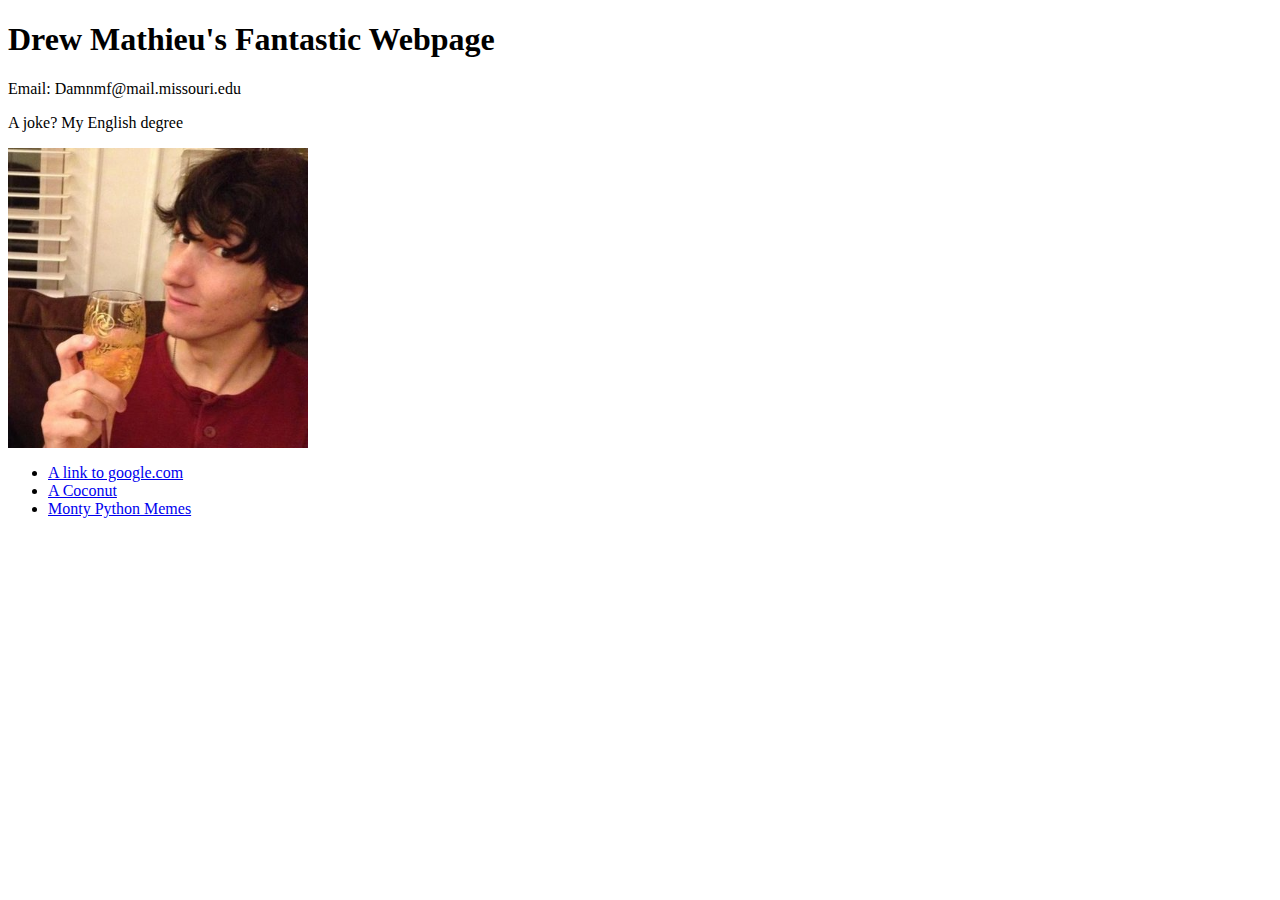
==== index0.html @ a5341af1 "Added links and a picture of myself" ====
<!DOCTYPE html PUBLIC "-//W3C//DTD XHTML 1.0 Transitional//EN"
   "http://www.w3.org/TR/xhtml1/DTD/xhtml1-transitional.dtd">

<html xmlns="http://www.w3.org/1999/xhtml">

<head>
	<title>	Homework Assignment </title>
	<meta http-equiv="content-type"
		content="text/html;charset=utf-8" />
</head>

<body>
  <h1>Drew Mathieu's Fantastic Webpage</h1>
  <p> Email: Damnmf@mail.missouri.edu </p>
	<p> A joke? My English degree</p>
  <a href="mailto:damnmf@mail.missouri.edu"><img src="batman.jpg" alt="A photo of Batman slapping Robin" width="300px"/></a>

  <ul>
    <li>
      <a href="google.com">A link to google.com</a>
    </li>
    <li> <a href="https://en.wikipedia.org/wiki/Coconut">A Coconut</a> </li>
    <li> <a href="http://knowyourmeme.com/memes/people/monty-python">Monty Python Memes </a> </li>
  </ul>


</body>








</html>
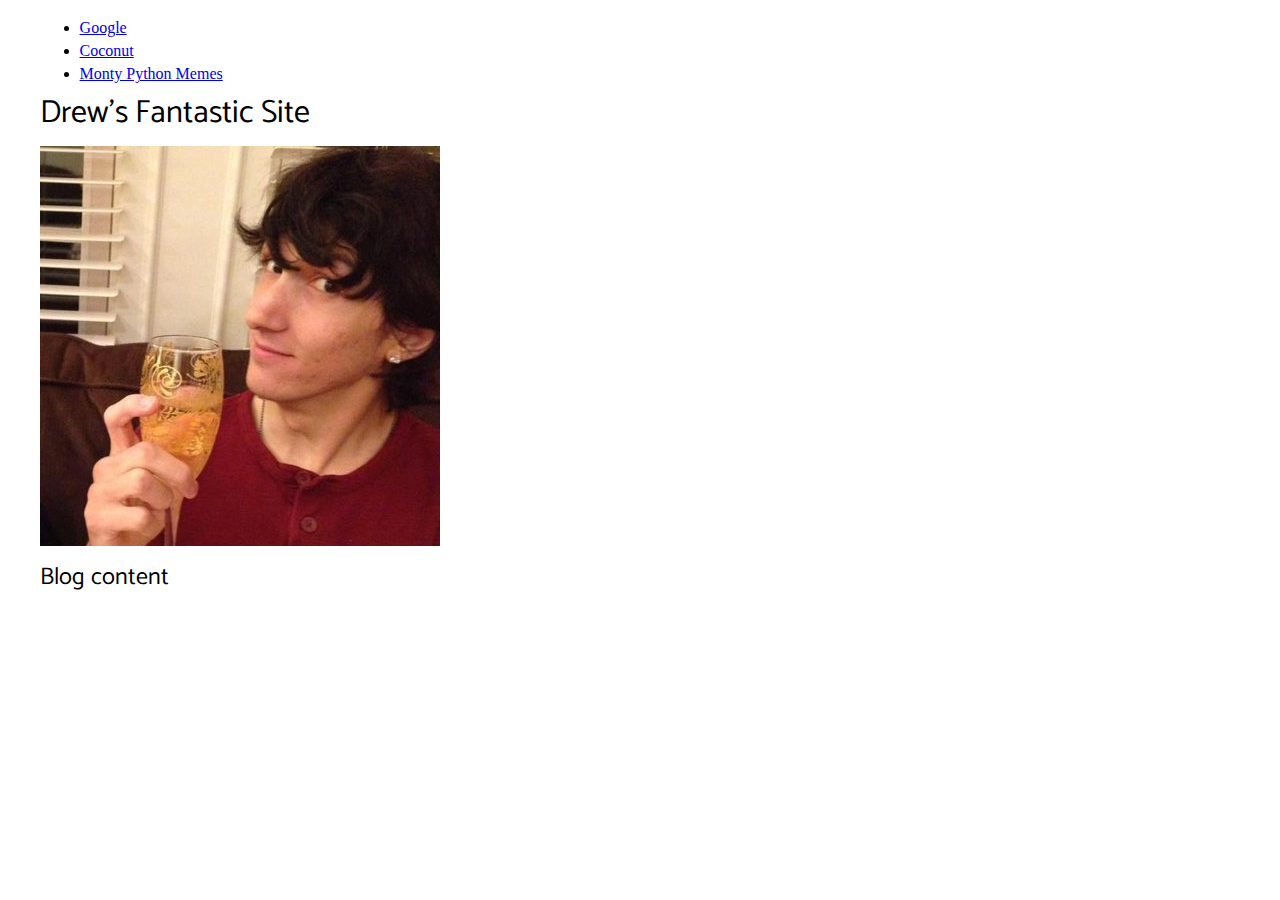
==== commit 99d2f2e5: "Main index is now index0 + changes to css" ====
--- a/index0.html
+++ b/index0.html
@@ -4,26 +4,43 @@
 <html xmlns="http://www.w3.org/1999/xhtml">
 
 <head>
-	<title>	Homework Assignment </title>
-	<meta http-equiv="content-type"
-		content="text/html;charset=utf-8" />
+	<title>	Homework </title>
+		<meta http-equiv="content-type" content="text/html;charset=utf-8" />
+		<meta name="viewport" content="width=device-width, initial-scale=1">
+	  <link rel="stylesheet" type="text/css" href="style.css"/>
+    <link href="https://fonts.googleapis.com/css?family=Catamaran|Roboto+Slab|Source+Sans+Pro" rel="stylesheet"/>
 </head>
 
 <body>
-  <h1>Drew Mathieu's Fantastic Webpage</h1>
-  <p> Email: Damnmf@mail.missouri.edu </p>
-	<p> A joke? My English degree</p>
-  <a href="mailto:damnmf@mail.missouri.edu"><img src="batman.jpg" alt="A photo of Batman slapping Robin" width="300px"/></a>
-
-  <ul>
-    <li>
-      <a href="google.com">A link to google.com</a>
-    </li>
-    <li> <a href="https://en.wikipedia.org/wiki/Coconut">A Coconut</a> </li>
-    <li> <a href="http://knowyourmeme.com/memes/people/monty-python">Monty Python Memes </a> </li>
-  </ul>
+  <div id="container">
+    <nav>
+      <ul>
+        <li> <a href="https://google.com">Google</a> </li>
+        <li> <a href="https://en.wikipedia.org/wiki/Coconut">Coconut</a> </li>
+        <li> <a href="http://knowyourmeme.com/memes/people/monty-python">Monty Python Memes </a> </li>
+      </ul>
+    </nav>
+    <header class="title">
+      <h1> Drew's Fantastic Site </h1>
+      <a href="drewreviewblog.wordpress.com"><img class="logo" src="batman.jpg"
+alt="a picture of Drew" /></a>
+    </header>
+      <h2> Blog content </h2>
+      <article>
+      <header class="authorbox">
 
 
+        
+      </header>
+
+
+
+
+
+
+
+
+  </div>
 </body>
 
 
--- a/style.css
+++ b/style.css
@@ -0,0 +1,36 @@
+html {
+  box-sizing: border-box;
+}
+*, *:before, *:after {
+  box-sizing: inherit;
+}
+
+body {
+    line-height: 1.45em;
+}
+
+#container {
+    width: 95%;
+    margin: 0 auto;
+}
+
+h1, h2, h3, h4, h5, h6 {
+    font-family: "Catamaran", Helvetica, Arial, sans-serif;
+    font-weight: 400;
+}
+
+h1 {
+    font-size: 2em;
+    margin-top: 0.5em;
+}
+
+h2 {
+    font-size: 1.5em;
+    margin-bottom: 0.8em;
+}
+
+p {
+    font-family: "Catamaran", Georgia, serif;
+    font-size: 1em;
+    margin-bottom: 0.8em;
+}
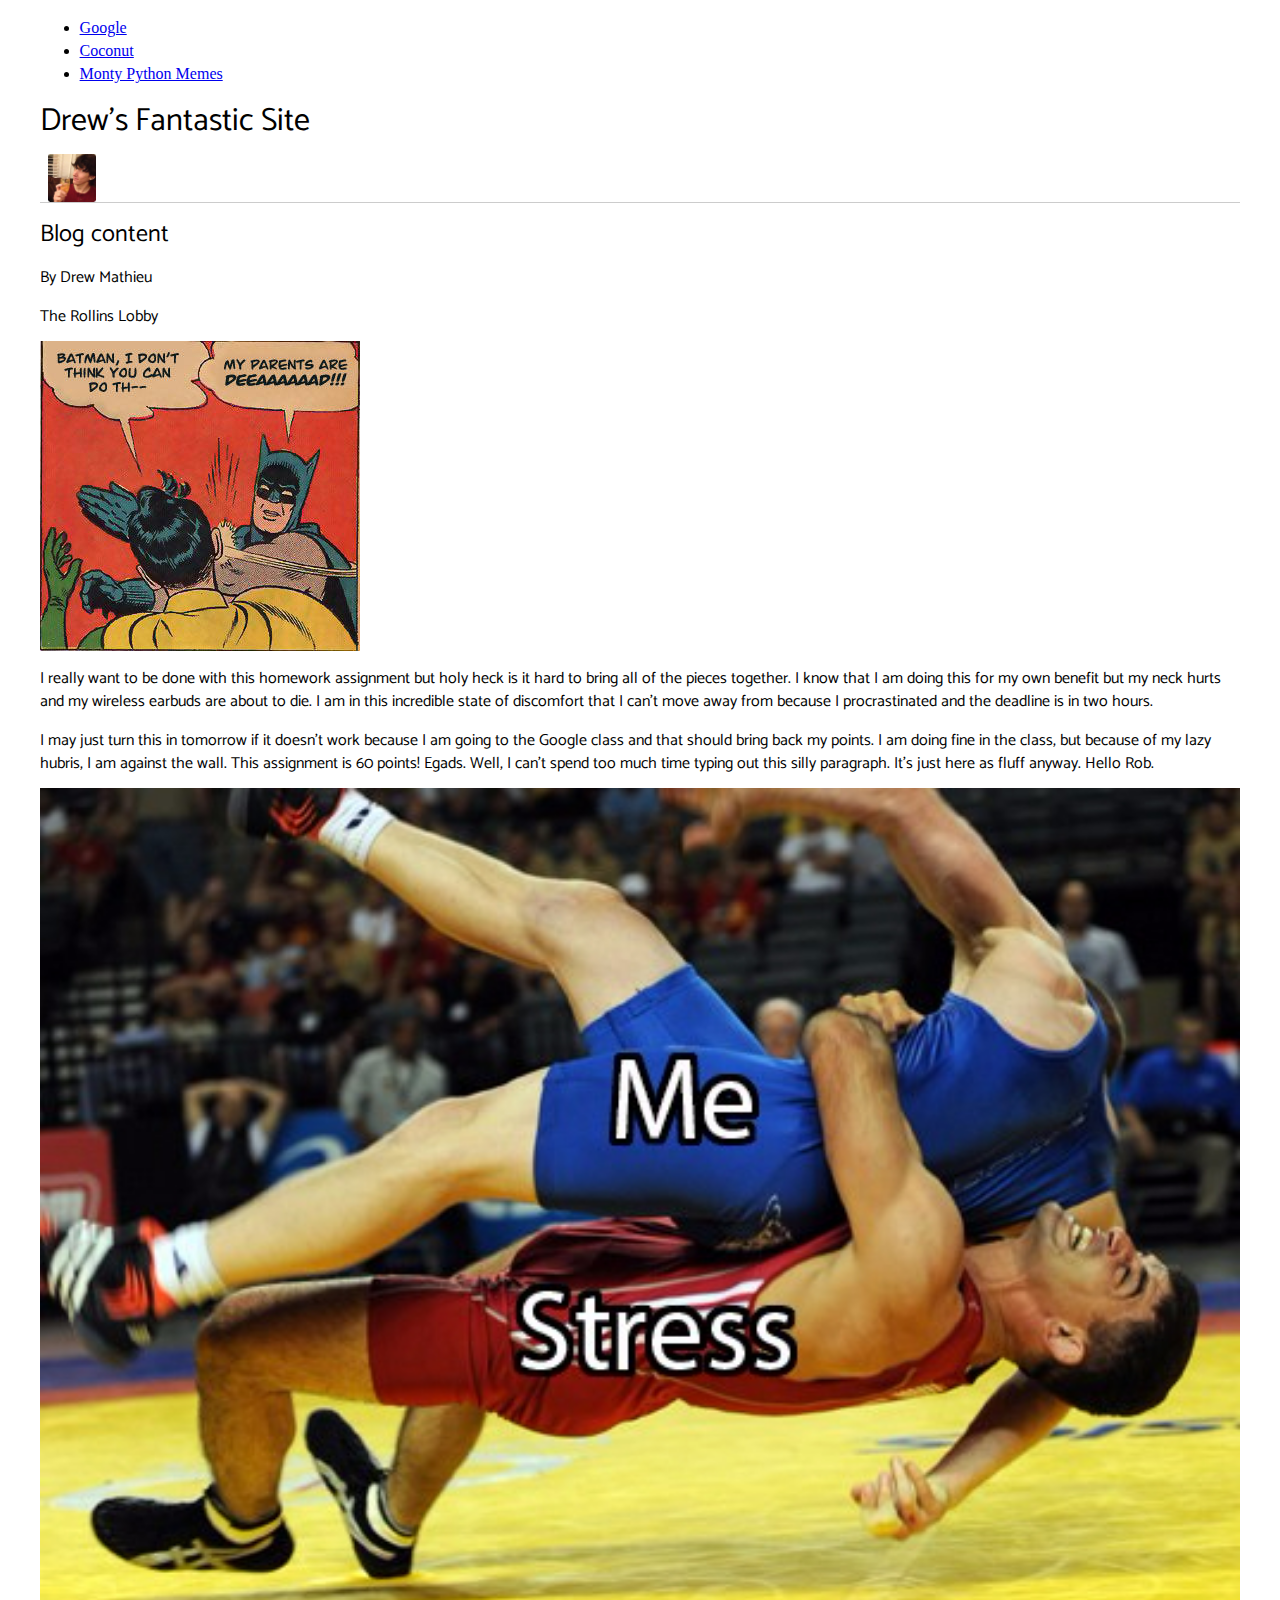
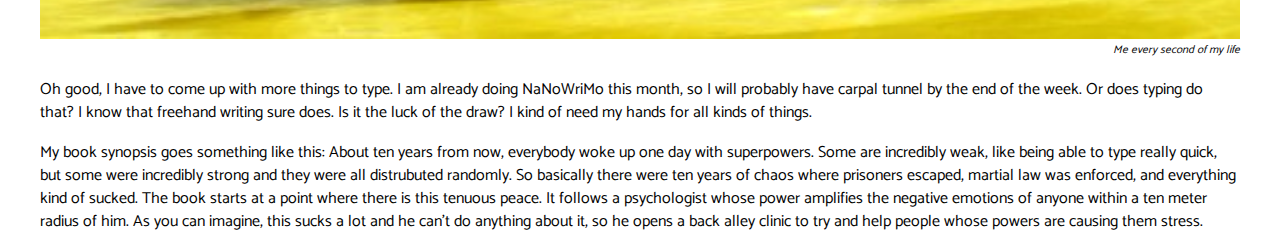
==== commit 7db66ba4: "Added more paragraphs and image" ====
--- a/index0.html
+++ b/index0.html
@@ -22,16 +22,28 @@
     </nav>
     <header class="title">
       <h1> Drew's Fantastic Site </h1>
-      <a href="drewreviewblog.wordpress.com"><img class="logo" src="batman.jpg"
+      <a href="http://drewreviewblog.wordpress.com"><img class="logo" src="batman.jpg"
 alt="a picture of Drew" /></a>
     </header>
       <h2> Blog content </h2>
       <article>
       <header class="authorbox">
-
-
-        
+        <p class="byline">By Drew Mathieu</p>
+        <p class="dateline">The Rollins Lobby</p>
+        <img src="Bog.jpg" alt="A picture of Batman" />
       </header>
+      <section class="section1">
+        <p> I really want to be done with this homework assignment but holy heck is it hard to bring all of the pieces together. I know that I am doing this for my own benefit but my neck hurts and my wireless earbuds are about to die. I am in this incredible state of discomfort that I can't move away from because I procrastinated and the deadline is in two hours. </p>
+        <p> I may just turn this in tomorrow if it doesn't work because I am going to the Google class and that should bring back my points. I am doing fine in the class, but because of my lazy hubris, I am against the wall. This assignment is 60 points! Egads. Well, I can't spend too much time typing out this silly paragraph. It's just here as fluff anyway. Hello Rob. </p>
+      </section>
+      <section class="image">
+        <img src="Stress.jpg" width="100%" alt="A picture of stress bodyslamming me"/>
+				<p class="caption">Me every second of my life</p>
+      </section>
+      <section class="section2">
+        <p>Oh good, I have to come up with more things to type. I am already doing NaNoWriMo this month, so I will probably have carpal tunnel by the end of the week. Or does typing do that? I know that freehand writing sure does. Is it the luck of the draw? I kind of need my hands for all kinds of things.</p>
+        <p>My book synopsis goes something like this: About ten years from now, everybody woke up one day with superpowers. Some are incredibly weak, like being able to type really quick, but some were incredibly strong and they were all distrubuted randomly. So basically there were ten years of chaos where prisoners escaped, martial law was enforced, and everything kind of sucked. The book starts at a point where there is this tenuous peace. It follows a psychologist whose power amplifies the negative emotions of anyone within a ten meter radius of him. As you can imagine, this sucks a lot and he can't do anything about it, so he opens a back alley clinic to try and help people whose powers are causing them stress.</p>
+      </section>
 
 
 
--- a/style.css
+++ b/style.css
@@ -34,3 +34,22 @@
     font-size: 1em;
     margin-bottom: 0.8em;
 }
+
+.title {
+    margin-top: 1.5em;
+    margin-bottom: 0.7em;
+    border-bottom: 1px solid #ccc;
+}
+
+.logo {
+    border-radius: 5%;
+    margin-left: 0.5em;
+    height: 3em;
+}
+
+.caption {
+    font-size: 0.7em;
+    text-align: right;
+    margin-top: 0;
+    font-style: italic;
+}
